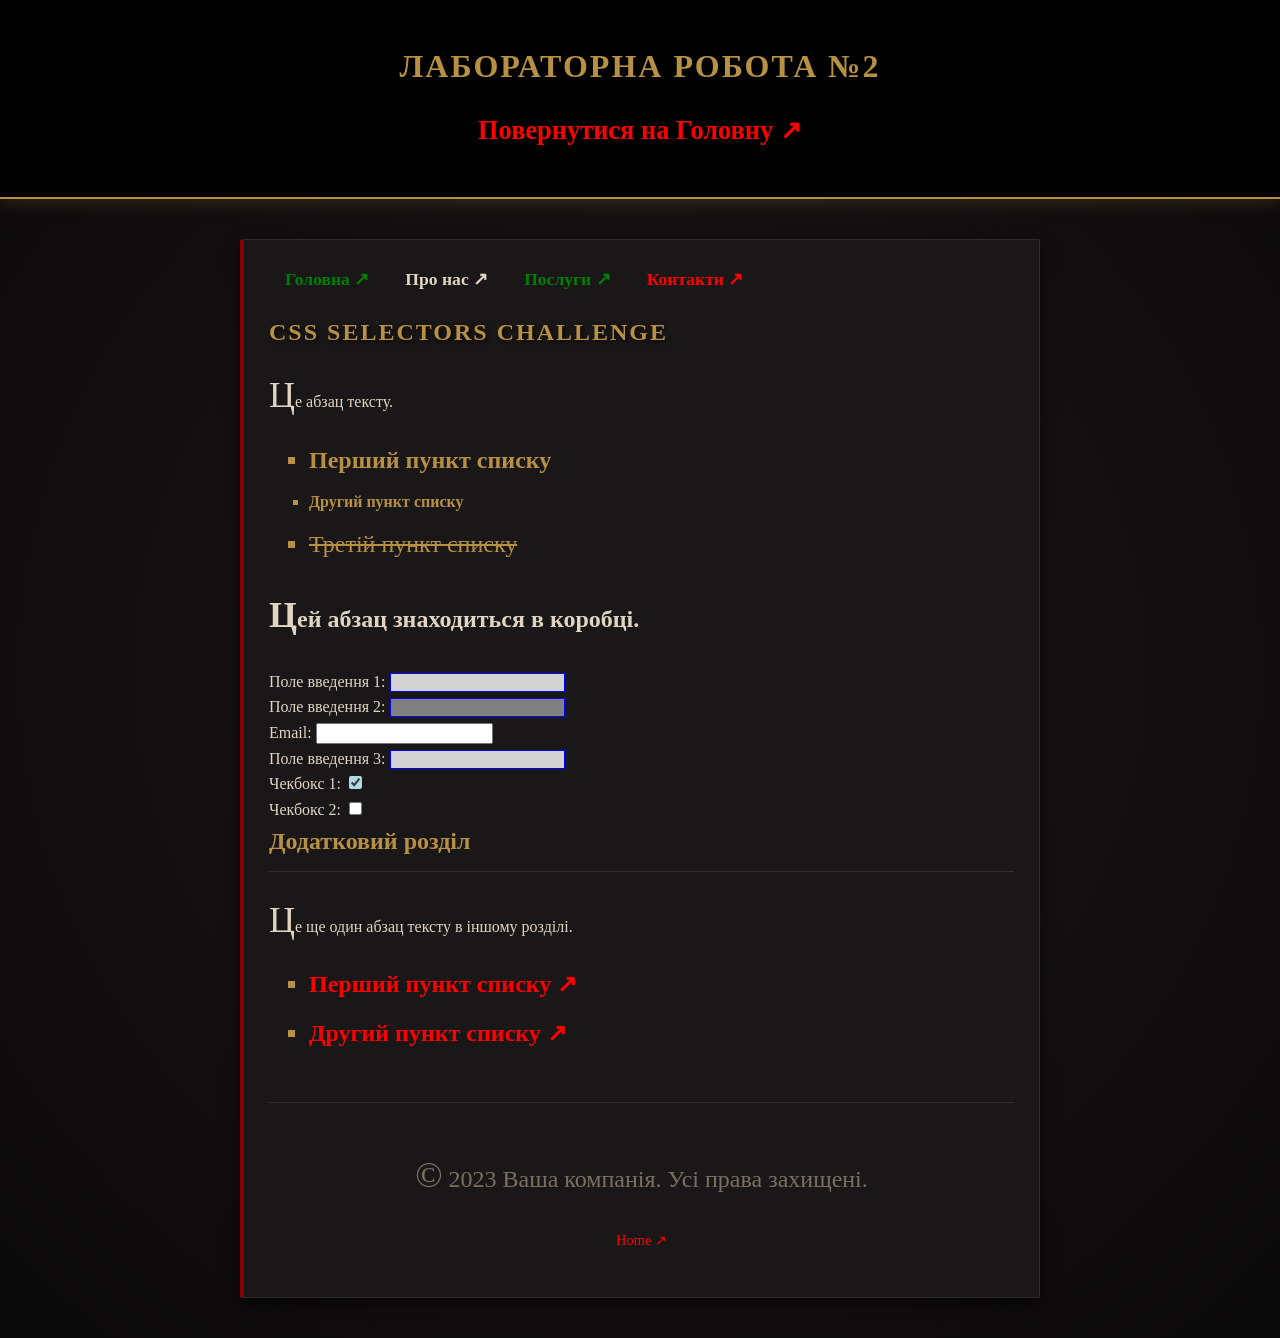
==== pages/lab2.html @ b908c25c "Add files via upload" ====
<!DOCTYPE html>
<html lang="uk">
<head>
    <meta charset="UTF-8">
    <meta name="viewport" content="width=device-width, initial-scale=1.0">
    <title>Лабораторна робота №2 - CSS Selectors</title>
  
    <link rel="stylesheet" href="../css/style.css">

    <style>

        li:first-child {
            font-weight: bold;
        }


        a:last-child {
            color: red;
        }

    
        input:disabled {
            background-color: gray;
        }

        div > p {
            font-weight: bold;
        }

     
        [href^="https"] {
            color: green;
        }

     
        input[type="text"] {
            border: 1px solid blue;
        }

        li:first-child,
        li:last-child {
            font-size: 24px;
        }

   
        div p {
            font-size: 16px;
        }

      
        input:checked {
            background-color: lightblue;
            accent-color: lightblue;
        }

      
        li > a {
            text-decoration: underline;
        }

    
        li:nth-child(even) {
            font-weight: bold;
        }

        
        input[type="text"]:not(:disabled) {
            background-color: lightgray;
        }

        
        p:first-child {
            font-size: 24px;
        }

        li.special + li {
            text-decoration: line-through;
        }

        p::first-letter {
            font-size: 36px;
        }

       
        a::after {
            content: " ↗";
        }
    </style>
</head>
<body>
    <header>
        <h1>Лабораторна робота №2</h1>
        <nav>
            <ul>
                <li><a href="../index.html">Повернутися на Головну</a></li>
            </ul>
        </nav>
    </header>

    <main>
        <section class="panel">
          
            <nav>
                <a href="https://example.com">Головна</a>
                <a href="http://example.com/about">Про нас</a>
                <a href="https://example.com/services">Послуги</a>
                <a href="http://example.com/contact">Контакти</a>
            </nav>

            <h1>CSS Selectors Challenge</h1>
            <p>Це абзац тексту.</p>

            <ul>
                <li>Перший пункт списку</li>
                <li class="special">Другий пункт списку</li>
                <li>Третій пункт списку</li>
            </ul>

            <div>
                <p>Цей абзац знаходиться в коробці.</p>
            </div>

            <form>
                <label>Поле введення 1: <input type="text"></label><br>
                <label>Поле введення 2: <input type="text" disabled></label><br>
                <label>Email: <input type="email"></label><br>
                <label>Поле введення 3: <input type="text"></label><br>
                <label>Чекбокс 1: <input type="checkbox" checked></label><br>
                <label>Чекбокс 2: <input type="checkbox"></label><br>
            </form>

            <section>
                <h2>Додатковий розділ</h2>
                <p>Це ще один абзац тексту в іншому розділі.</p>
                <ul>
                    <li><a href="https://example.com/sub1">Перший пункт списку</a></li>
                    <li><a href="http://example.com/sub2">Другий пункт списку</a></li>
                </ul>
            </section>

            <footer>
                <p>&copy; 2023 Ваша компанія. Усі права захищені.</p>
                <a href="#top">Home</a>
            </footer>
        </section>
    </main>
</body>
</html>
---- css/style.css ----
/* Базові налаштування */
body {
    background-color: #121011; 
    color: #e0d5c1; 
    font-family: "Georgia", serif; 
    line-height: 1.6;
    margin: 0;
    padding: 0;
    background-image: radial-gradient(circle, #1a1718 0%, #0a090a 100%);
}

/* головне для сайту */
header {
    background-color: #000000;
    border-bottom: 2px solid #b79043; 
    padding: 20px 0;
    text-align: center;
    box-shadow: 0 4px 15px rgba(183, 144, 67, 0.2);
}

h1 {
    color: #b79043; 
    text-transform: uppercase;
    letter-spacing: 2px;
    margin-bottom: 10px;
    text-shadow: 2px 2px 4px rgba(0,0,0,0.8);
}

/* Навігація*/
nav ul {
    list-style: none;
    padding: 0;
    display: flex;
    justify-content: center;
    gap: 20px;
}

nav a {
    color: #e0d5c1;
    text-decoration: none;
    font-weight: bold;
    font-size: 1.1em;
    padding: 5px 15px;
    border: 1px solid transparent;
    transition: all 0.3s ease;
}

/* червоні кнопки при наведенні */
nav a:hover {
    color: #b79043;
    border: 1px solid #8b0000; 
    background-color: rgba(139, 0, 0, 0.2);
    border-radius: 4px;
}

/* головне */
main {
    max-width: 800px;
    margin: 40px auto;
    padding: 0 20px;
}

/* Стиль секцій */
.panel {
    background-color: #1a1718;
    border: 1px solid #332b26;
    border-left: 4px solid #8b0000; 
    padding: 25px;
    margin-bottom: 30px;
    box-shadow: 0 5px 15px rgba(0,0,0,0.5);
    border-radius: 2px;
}

h2 {
    color: #b79043;
    border-bottom: 1px solid #332b26;
    padding-bottom: 10px;
    margin-top: 0;
}

/* Про мене */
.character-info {
    display: flex;
    align-items: center;
    gap: 25px;
}

/* ава */
.avatar {
    width: 150px;
    height: 150px;
    object-fit: cover;
    border: 3px solid #b79043; 
    border-radius: 10px;
    box-shadow: 0 0 15px rgba(183, 144, 67, 0.3);
}

/* завадння */
ul {
    list-style-type: square;
    color: #b79043;
}

ul li {
    margin-bottom: 10px;
}

ul li a {
    color: #e0d5c1;
    text-decoration: none;
    transition: color 0.2s;
}

ul li a:hover {
    color: #8b0000; 
    text-decoration: underline;
}

/* Футер */
footer {
    text-align: center;
    padding: 20px;
    border-top: 1px solid #332b26;
    font-size: 0.9em;
    color: #7a7062;
    margin-top: 50px;
}

footer a {
    color: #b79043;
    text-decoration: none;
}

footer a:hover {
    color: #e0d5c1;
}



/* таблия розкладу */

.schedule-table {
    width: 100%;
    border-collapse: collapse;
    margin-top: 20px;
    color: #e0d5c1;
    font-family: "Georgia", serif;
    box-shadow: 0 5px 15px rgba(0,0,0,0.6);
    font-size: 0.9em; 
}

.schedule-table th, .schedule-table td {
    border: 1px solid #332b26;
    padding: 8px;
    text-align: center;
    vertical-align: middle;
}

/* шапка таблиці  */
.schedule-table th {
    background-color: #8b0000;
    color: #b79043;
    font-weight: bold;
    text-transform: uppercase;
    border-bottom: 2px solid #b79043;
}

/* колонки з днями тижня */
.day-col {
    background-color: rgba(139, 0, 0, 0.15);
    color: #b79043;
    font-weight: bold;
    text-transform: uppercase;
    letter-spacing: 2px;
}

/* ефект при наведенні */
.schedule-table tr:hover td {
    background-color: rgba(183, 144, 67, 0.1);
    cursor: default;
}

/* стиль для тексту  */
.subj { font-weight: bold; color: #e0d5c1; margin-bottom: 3px; }
.room { color: #b79043; font-size: 0.85em; margin-bottom: 3px; }
.teach { font-style: italic; color: #a39581; font-size: 0.85em; }
.empty { color: #332b26; font-size: 1.5em; } /* для порожніх пар */



/*стилі для форм Лб1 */
.rpg-form .form-group {
    margin-bottom: 20px;
}

.rpg-form label {
    display: block;
    color: #b79043;
    font-weight: bold;
    margin-bottom: 5px;
}

.rpg-form input[type="text"],
.rpg-form input[type="email"],
.rpg-form input[type="password"],
.rpg-form input[type="date"],
.rpg-form select {
    width: 100%;
    padding: 10px;
    background-color: #121011;
    border: 1px solid #332b26;
    color: #e0d5c1;
    font-family: "Georgia", serif;
    border-radius: 4px;
    box-sizing: border-box;
}

/* підсвічування при введенні тексту */
.rpg-form input:focus, .rpg-form select:focus {
    outline: none;
    border-color: #8b0000;
    box-shadow: 0 0 8px rgba(139, 0, 0, 0.6);
}

/* кнопка відправки */
.rpg-form input[type="submit"] {
    background-color: #8b0000;
    color: #b79043;
    border: 2px solid #b79043;
    padding: 10px 20px;
    font-weight: bold;
    text-transform: uppercase;
    cursor: pointer;
    font-family: "Georgia", serif;
    transition: all 0.3s ease;
}

.rpg-form input[type="submit"]:hover {
    background-color: #b79043;
    color: #121011;
}


/*Практична робота 2 - Стилізація форми */

.rpg-form {
    /* 1 Колір фону та тексту */
    background-color: #1a1718; 
    color: #e0d5c1; 

    /* 2 Ширина та внутрішні відступи */
    width: 70%; 
    padding: 35px; 

    /* 3 Закруглені кути */
    border-radius: 12px; 

    /* 4  Тінь */
    box-shadow: 0 10px 30px rgba(0, 0, 0, 0.9), 0 0 15px rgba(183, 144, 67, 0.2); 

    /* 5 Позиціювання ) */
    position: relative; 
    margin: 0 auto; 
    border: 2px solid #8b0000;
}
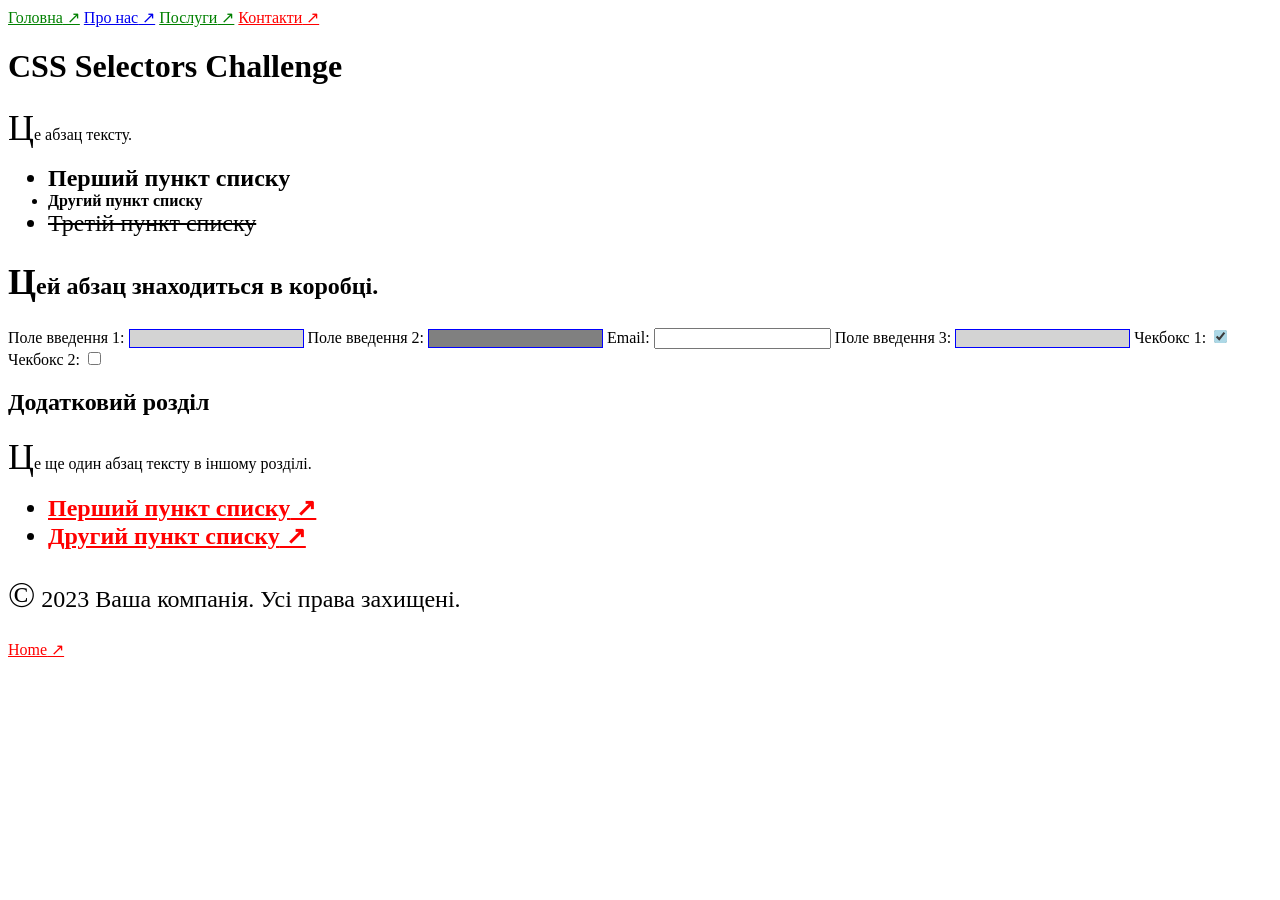
==== commit 5ba35327: "Add files via upload" ====
--- a/pages/lab2.html
+++ b/pages/lab2.html
@@ -3,146 +3,52 @@
 <head>
     <meta charset="UTF-8">
     <meta name="viewport" content="width=device-width, initial-scale=1.0">
-    <title>Лабораторна робота №2 - CSS Selectors</title>
-  
-    <link rel="stylesheet" href="../css/style.css">
-
-    <style>
-
-        li:first-child {
-            font-weight: bold;
-        }
-
-
-        a:last-child {
-            color: red;
-        }
-
-    
-        input:disabled {
-            background-color: gray;
-        }
-
-        div > p {
-            font-weight: bold;
-        }
-
-     
-        [href^="https"] {
-            color: green;
-        }
-
-     
-        input[type="text"] {
-            border: 1px solid blue;
-        }
-
-        li:first-child,
-        li:last-child {
-            font-size: 24px;
-        }
-
-   
-        div p {
-            font-size: 16px;
-        }
-
-      
-        input:checked {
-            background-color: lightblue;
-            accent-color: lightblue;
-        }
-
-      
-        li > a {
-            text-decoration: underline;
-        }
-
-    
-        li:nth-child(even) {
-            font-weight: bold;
-        }
-
-        
-        input[type="text"]:not(:disabled) {
-            background-color: lightgray;
-        }
-
-        
-        p:first-child {
-            font-size: 24px;
-        }
-
-        li.special + li {
-            text-decoration: line-through;
-        }
-
-        p::first-letter {
-            font-size: 36px;
-        }
-
-       
-        a::after {
-            content: " ↗";
-        }
-    </style>
+    <title>CSS Selectors Challenge</title>
+ 
+    <link rel="stylesheet" href="../css/lab2.css">
 </head>
 <body>
-    <header>
-        <h1>Лабораторна робота №2</h1>
-        <nav>
-            <ul>
-                <li><a href="../index.html">Повернутися на Головну</a></li>
-            </ul>
-        </nav>
-    </header>
+    <nav>
+        <a href="https://example.com">Головна</a>
+        <a href="http://example.com/about">Про нас</a>
+        <a href="https://example.com/services">Послуги</a>
+        <a href="http://example.com/contact">Контакти</a>
+    </nav>
 
-    <main>
-        <section class="panel">
-          
-            <nav>
-                <a href="https://example.com">Головна</a>
-                <a href="http://example.com/about">Про нас</a>
-                <a href="https://example.com/services">Послуги</a>
-                <a href="http://example.com/contact">Контакти</a>
-            </nav>
+    <h1>CSS Selectors Challenge</h1>
+    <p>Це абзац тексту.</p>
 
-            <h1>CSS Selectors Challenge</h1>
-            <p>Це абзац тексту.</p>
+    <ul>
+        <li>Перший пункт списку</li>
+        <li class="special">Другий пункт списку</li>
+        <li>Третій пункт списку</li>
+    </ul>
 
-            <ul>
-                <li>Перший пункт списку</li>
-                <li class="special">Другий пункт списку</li>
-                <li>Третій пункт списку</li>
-            </ul>
+    <div>
+        <p>Цей абзац знаходиться в коробці.</p>
+    </div>
 
-            <div>
-                <p>Цей абзац знаходиться в коробці.</p>
-            </div>
+    <form>
+        <label>Поле введення 1: <input type="text"></label>
+        <label>Поле введення 2: <input type="text" disabled></label>
+        <label>Email: <input type="email"></label>
+        <label>Поле введення 3: <input type="text"></label>
+        <label>Чекбокс 1: <input type="checkbox" checked></label>
+        <label>Чекбокс 2: <input type="checkbox"></label>
+    </form>
 
-            <form>
-                <label>Поле введення 1: <input type="text"></label><br>
-                <label>Поле введення 2: <input type="text" disabled></label><br>
-                <label>Email: <input type="email"></label><br>
-                <label>Поле введення 3: <input type="text"></label><br>
-                <label>Чекбокс 1: <input type="checkbox" checked></label><br>
-                <label>Чекбокс 2: <input type="checkbox"></label><br>
-            </form>
+    <section>
+        <h2>Додатковий розділ</h2>
+        <p>Це ще один абзац тексту в іншому розділі.</p>
+        <ul>
+            <li><a href="https://example.com/sub1">Перший пункт списку</a></li>
+            <li><a href="http://example.com/sub2">Другий пункт списку</a></li>
+        </ul>
+    </section>
 
-            <section>
-                <h2>Додатковий розділ</h2>
-                <p>Це ще один абзац тексту в іншому розділі.</p>
-                <ul>
-                    <li><a href="https://example.com/sub1">Перший пункт списку</a></li>
-                    <li><a href="http://example.com/sub2">Другий пункт списку</a></li>
-                </ul>
-            </section>
-
-            <footer>
-                <p>&copy; 2023 Ваша компанія. Усі права захищені.</p>
-                <a href="#top">Home</a>
-            </footer>
-        </section>
-    </main>
+    <footer>
+        <p>© 2023 Ваша компанія. Усі права захищені.</p>
+        <a href="#top">Home</a>
+    </footer>
 </body>
 </html>
--- a/css/lab2.css
+++ b/css/lab2.css
@@ -0,0 +1,71 @@
+
+li:first-child {
+    font-weight: bold;
+}
+
+a:last-child {
+    color: red;
+}
+
+input:disabled {
+    background-color: gray;
+}
+
+div > p {
+    font-weight: bold;
+}
+
+
+[href^="https"] {
+    color: green;
+}
+
+
+input[type="text"] {
+    border: 1px solid blue;
+}
+
+li:first-child,
+li:last-child {
+    font-size: 24px;
+}
+
+div p {
+    font-size: 16px;
+}
+
+input:checked {
+    background-color: lightblue;
+    accent-color: lightblue;
+}
+
+
+li > a {
+    text-decoration: underline;
+}
+li:nth-child(even) {
+    font-weight: bold;
+}
+
+input[type="text"]:not(:disabled) {
+    background-color: lightgray;
+}
+
+
+p:first-child {
+    font-size: 24px;
+}
+
+
+li.special + li {
+    text-decoration: line-through;
+}
+
+
+p::first-letter {
+    font-size: 36px;
+}
+
+a::after {
+    content: " ↗";
+}
